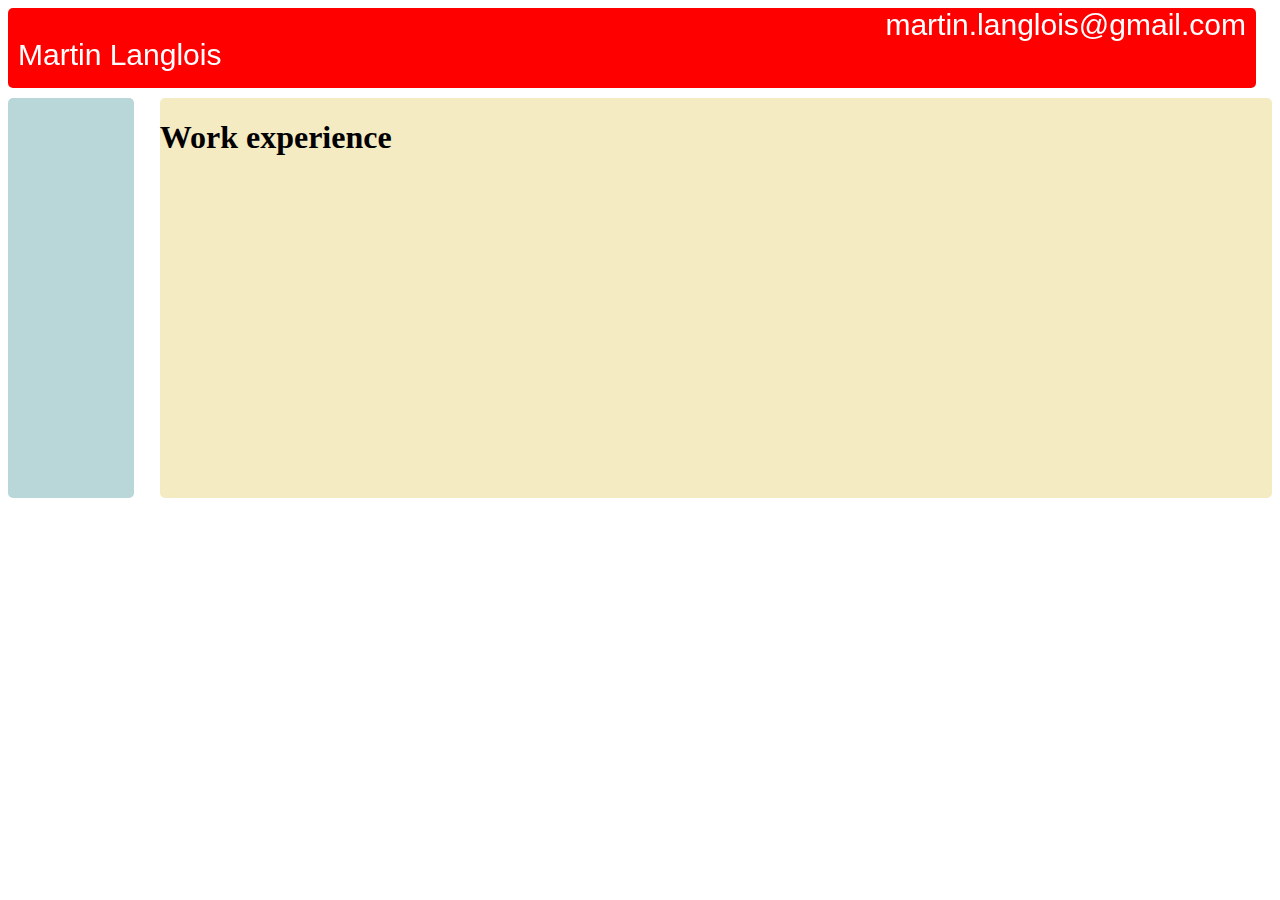
==== CV codecademy/index.html @ 3de3b236 "css css a bit of html" ====
<!DOCTYPE html>
<html>
	<head>
		<link type="text/css" rel="stylesheet" href="style.css"/>
		<title></title>
	</head>
	<body>

	    <div id="header">
			<p id="name">Martin Langlois</p>
			<a href="mailto:martin.langlois@gmail.com" id="mail">martin.langlois@gmail.com</a>
		</div>
	    <div class="left"></div>
	    <div class="right">
			<h1>Work experience</h1>
		</div>
	    <div id="footer"></div>
	</body>
</html>
---- CV codecademy/style.css ----
div {
    border-radius: 5px;
    
}
#header {
    z-index: 1;
    height: 80px;
    width: 97.5%;
    background: red;
    position: fixed;
}
.left {
	position: relative;
	float: left;
	margin-top: 90px;
	width: 10%;
	height: 400px;
	background-color: #B9D7D9;
	margin-bottom: 10px;
  
}
.right {
    position: relative;
	float: right;
	margin-top: 90px;
	width: 88%;
	height: 400px;
	background-color: #F4EBC3;
	margin-bottom: 10px;
}
#footer {
    clear: both;
    color: yellow;
    height: 10px;
    width: 100%;
}

#name {
    float: left;
    font-family: Helvetica;
    font-size: 30px;
    color: white;
    margin-left: 10px;
}

#mail {
    float: right;
    font-family: Helvetica; 
    font-size: 30px;
    text-decoration: none;
    color: white;
    margin-right: 10px;
    
}
h1  {
    text-decoration: bold;
    
}
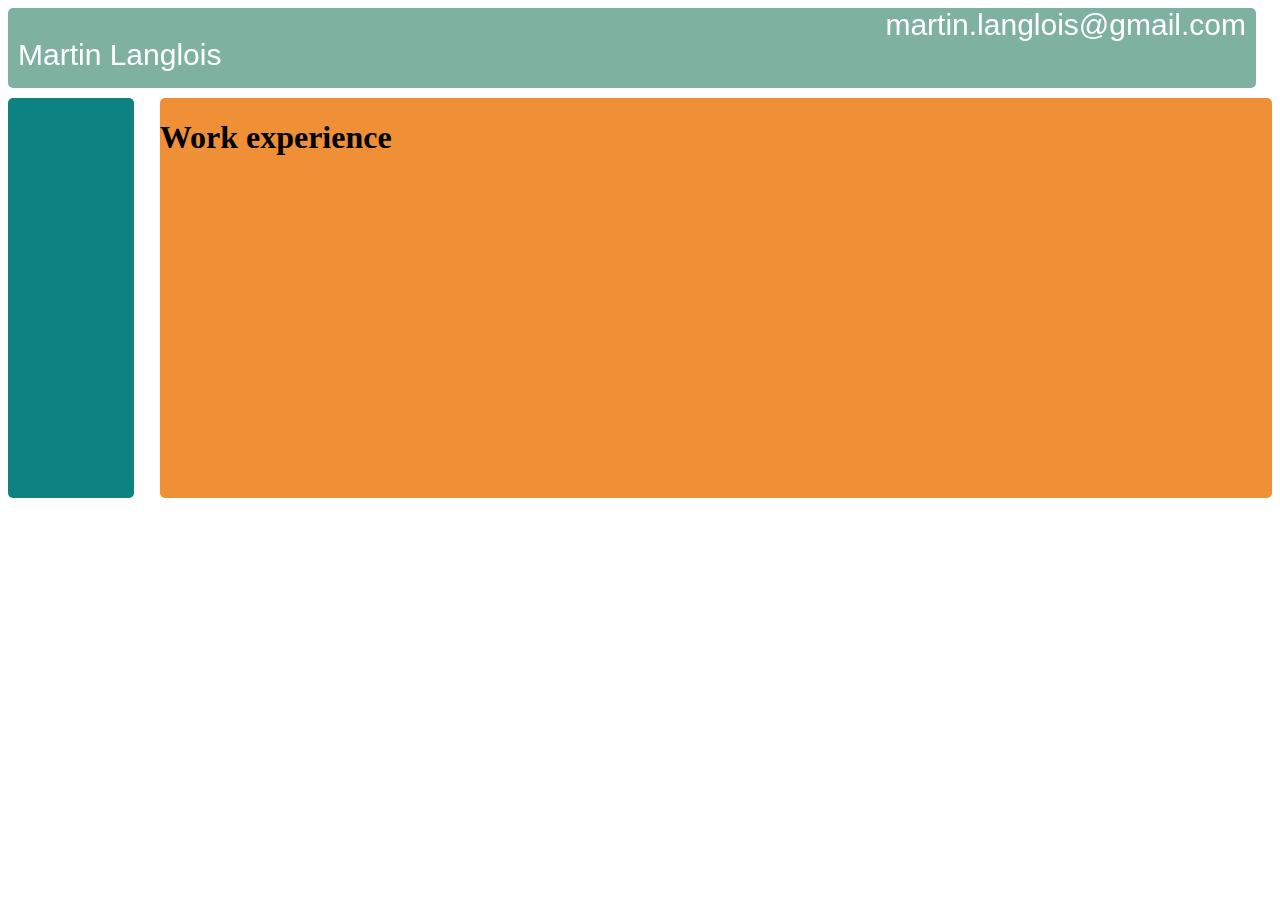
==== commit 6c852c6f: "kfgsfdk" ====
--- a/CV codecademy/index.html
+++ b/CV codecademy/index.html
@@ -13,6 +13,7 @@
 	    <div class="left"></div>
 	    <div class="right">
 			<h1>Work experience</h1>
+			
 		</div>
 	    <div id="footer"></div>
 	</body>
--- a/CV codecademy/style.css
+++ b/CV codecademy/style.css
@@ -6,7 +6,7 @@
     z-index: 1;
     height: 80px;
     width: 97.5%;
-    background: red;
+    background: #7EB19F;
     position: fixed;
 }
 .left {
@@ -15,7 +15,7 @@
 	margin-top: 90px;
 	width: 10%;
 	height: 400px;
-	background-color: #B9D7D9;
+	background-color: #0C8282;
 	margin-bottom: 10px;
   
 }
@@ -25,7 +25,7 @@
 	margin-top: 90px;
 	width: 88%;
 	height: 400px;
-	background-color: #F4EBC3;
+	background-color: #EF9037;
 	margin-bottom: 10px;
 }
 #footer {
@@ -54,5 +54,4 @@
 }
 h1  {
     text-decoration: bold;
-    
-}+    }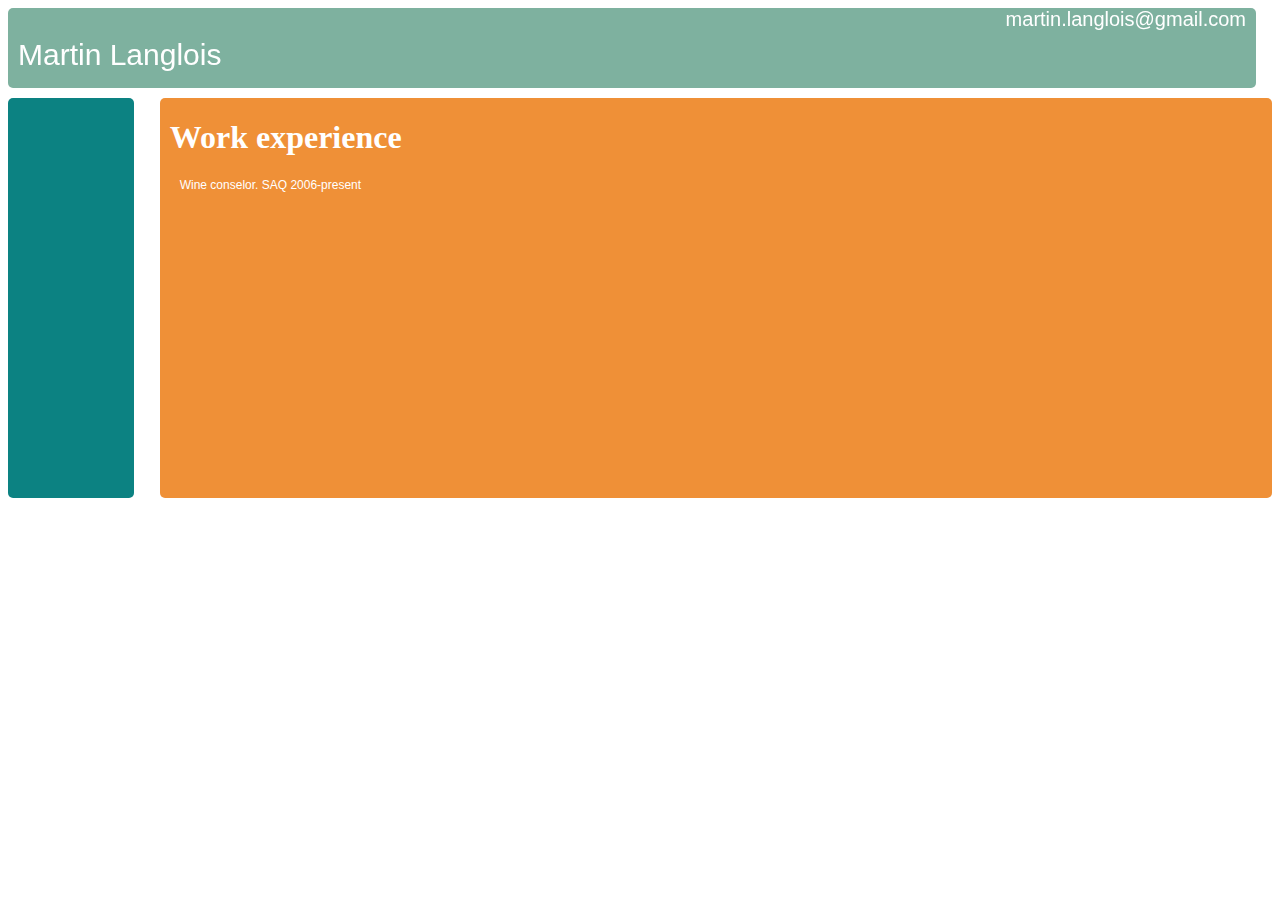
==== commit 1ae30e60: "more html & css" ====
--- a/CV codecademy/index.html
+++ b/CV codecademy/index.html
@@ -13,6 +13,8 @@
 	    <div class="left"></div>
 	    <div class="right">
 			<h1>Work experience</h1>
+			<p>Wine conselor. SAQ 2006-present<br>
+				</p>
 			
 		</div>
 	    <div id="footer"></div>
--- a/CV codecademy/style.css
+++ b/CV codecademy/style.css
@@ -37,7 +37,7 @@
 
 #name {
     float: left;
-    font-family: Helvetica;
+    font-family: Verdana, Geneva, Tahoma, sans-serif;
     font-size: 30px;
     color: white;
     margin-left: 10px;
@@ -45,8 +45,8 @@
 
 #mail {
     float: right;
-    font-family: Helvetica; 
-    font-size: 30px;
+    font-family: Verdana, Geneva, Tahoma, sans-serif; 
+    font-size: 20px;
     text-decoration: none;
     color: white;
     margin-right: 10px;
@@ -54,4 +54,14 @@
 }
 h1  {
     text-decoration: bold;
-    }+    margin-left: 10px;
+    color: #fff;
+    }
+
+p {
+    font-family: Verdana, Geneva, Tahoma, sans-serif;
+    font-size: 12px;
+    margin-left: 20px;
+    color: #fff
+
+}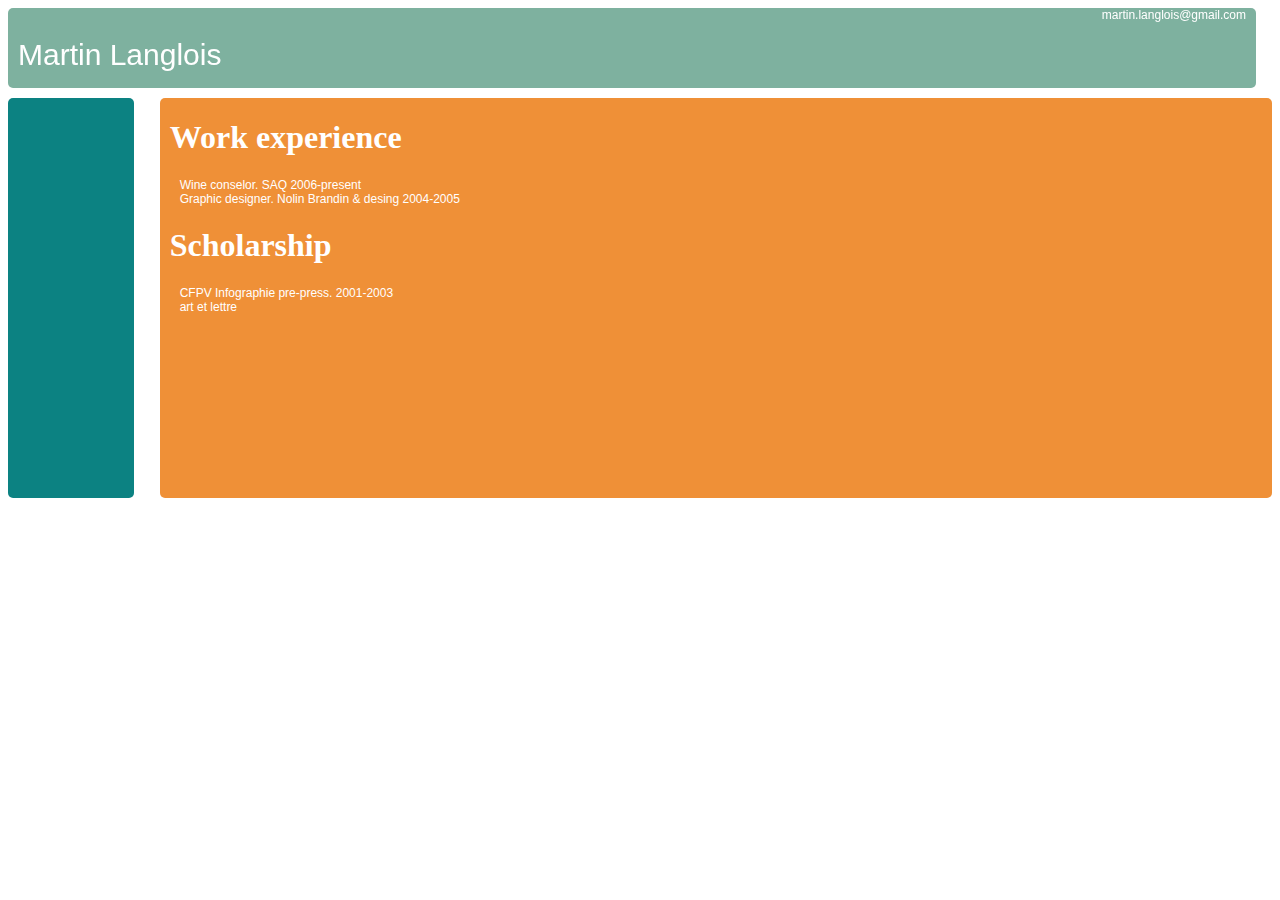
==== commit 5157b298: "edbqke" ====
--- a/CV codecademy/index.html
+++ b/CV codecademy/index.html
@@ -14,7 +14,11 @@
 	    <div class="right">
 			<h1>Work experience</h1>
 			<p>Wine conselor. SAQ 2006-present<br>
+			Graphic designer. Nolin Brandin & desing 2004-2005<br>
 				</p>
+				<h1>Scholarship</h1>
+				<p>CFPV Infographie pre-press. 2001-2003<br>
+				art et lettre</p>
 			
 		</div>
 	    <div id="footer"></div>
--- a/CV codecademy/style.css
+++ b/CV codecademy/style.css
@@ -46,7 +46,7 @@
 #mail {
     float: right;
     font-family: Verdana, Geneva, Tahoma, sans-serif; 
-    font-size: 20px;
+    font-size: 12px;
     text-decoration: none;
     color: white;
     margin-right: 10px;
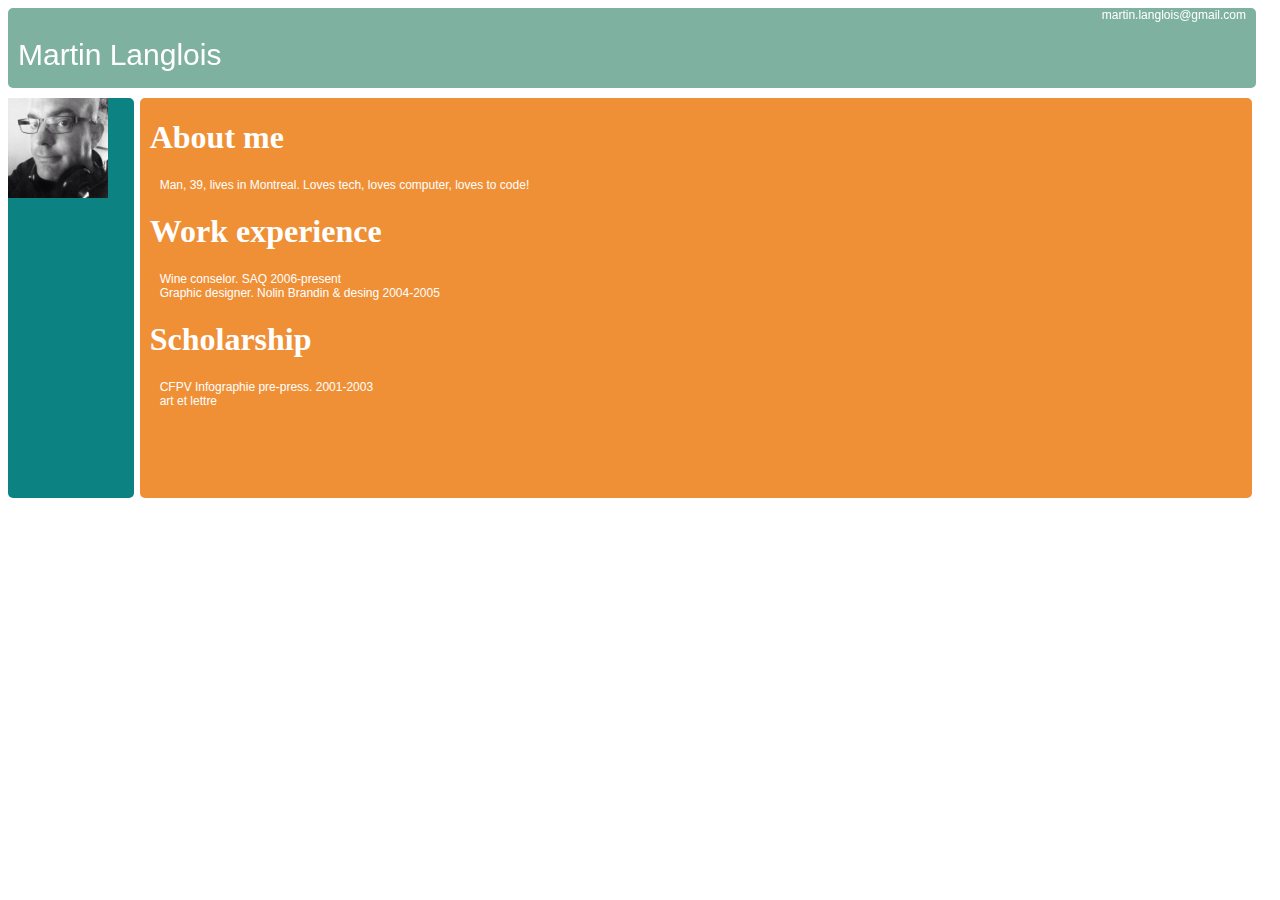
==== commit 0abcaed4: "html change" ====
--- a/CV codecademy/index.html
+++ b/CV codecademy/index.html
@@ -10,8 +10,10 @@
 			<p id="name">Martin Langlois</p>
 			<a href="mailto:martin.langlois@gmail.com" id="mail">martin.langlois@gmail.com</a>
 		</div>
-	    <div class="left"></div>
+	    <div class="left"><img src="me.jpg" height="100" width="100" ></div>
 	    <div class="right">
+			<h1>About me</h1>
+			<p>Man, 39, lives in Montreal. Loves tech, loves computer, loves to code!</p>
 			<h1>Work experience</h1>
 			<p>Wine conselor. SAQ 2006-present<br>
 			Graphic designer. Nolin Brandin & desing 2004-2005<br>
--- a/CV codecademy/style.css
+++ b/CV codecademy/style.css
@@ -27,6 +27,7 @@
 	height: 400px;
 	background-color: #EF9037;
 	margin-bottom: 10px;
+    margin-right: 20px
 }
 #footer {
     clear: both;
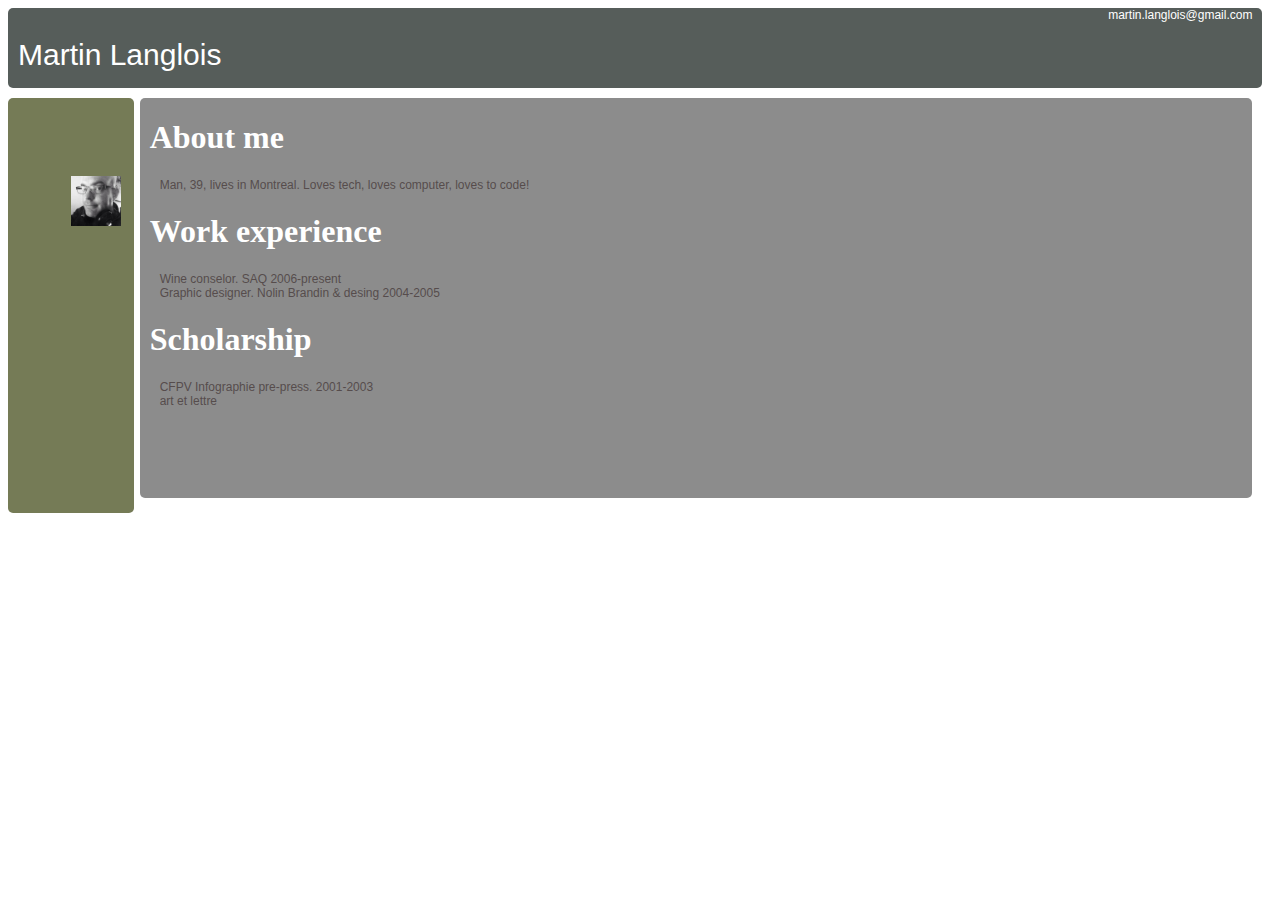
==== commit a589dcdb: "css add image class" ====
--- a/CV codecademy/index.html
+++ b/CV codecademy/index.html
@@ -10,7 +10,7 @@
 			<p id="name">Martin Langlois</p>
 			<a href="mailto:martin.langlois@gmail.com" id="mail">martin.langlois@gmail.com</a>
 		</div>
-	    <div class="left"><img src="me.jpg" height="100" width="100" ></div>
+	    <div class="left"><img src="me.jpg" height="100" width="100" align="middle" class="image"></div>
 	    <div class="right">
 			<h1>About me</h1>
 			<p>Man, 39, lives in Montreal. Loves tech, loves computer, loves to code!</p>
--- a/CV codecademy/style.css
+++ b/CV codecademy/style.css
@@ -5,9 +5,9 @@
 #header {
     z-index: 1;
     height: 80px;
-    width: 97.5%;
-    background: #7EB19F;
-    position: fixed;
+    width: 98%;
+    background: #565d5a;
+    position: absolute;
 }
 .left {
 	position: relative;
@@ -15,9 +15,17 @@
 	margin-top: 90px;
 	width: 10%;
 	height: 400px;
-	background-color: #0C8282;
+	background-color: #757b56;
 	margin-bottom: 10px;
+    padding-top: 15px;
   
+}
+
+.image {
+margin: auto;
+    width: 50px;
+    height: 50px;
+    padding: 50%;
 }
 .right {
     position: relative;
@@ -25,14 +33,14 @@
 	margin-top: 90px;
 	width: 88%;
 	height: 400px;
-	background-color: #EF9037;
+	background-color: #8c8c8c;
 	margin-bottom: 10px;
     margin-right: 20px
 }
 #footer {
     clear: both;
     color: yellow;
-    height: 10px;
+    height: 30px;
     width: 100%;
 }
 
@@ -63,6 +71,4 @@
     font-family: Verdana, Geneva, Tahoma, sans-serif;
     font-size: 12px;
     margin-left: 20px;
-    color: #fff
-
-}+    color: #564c4c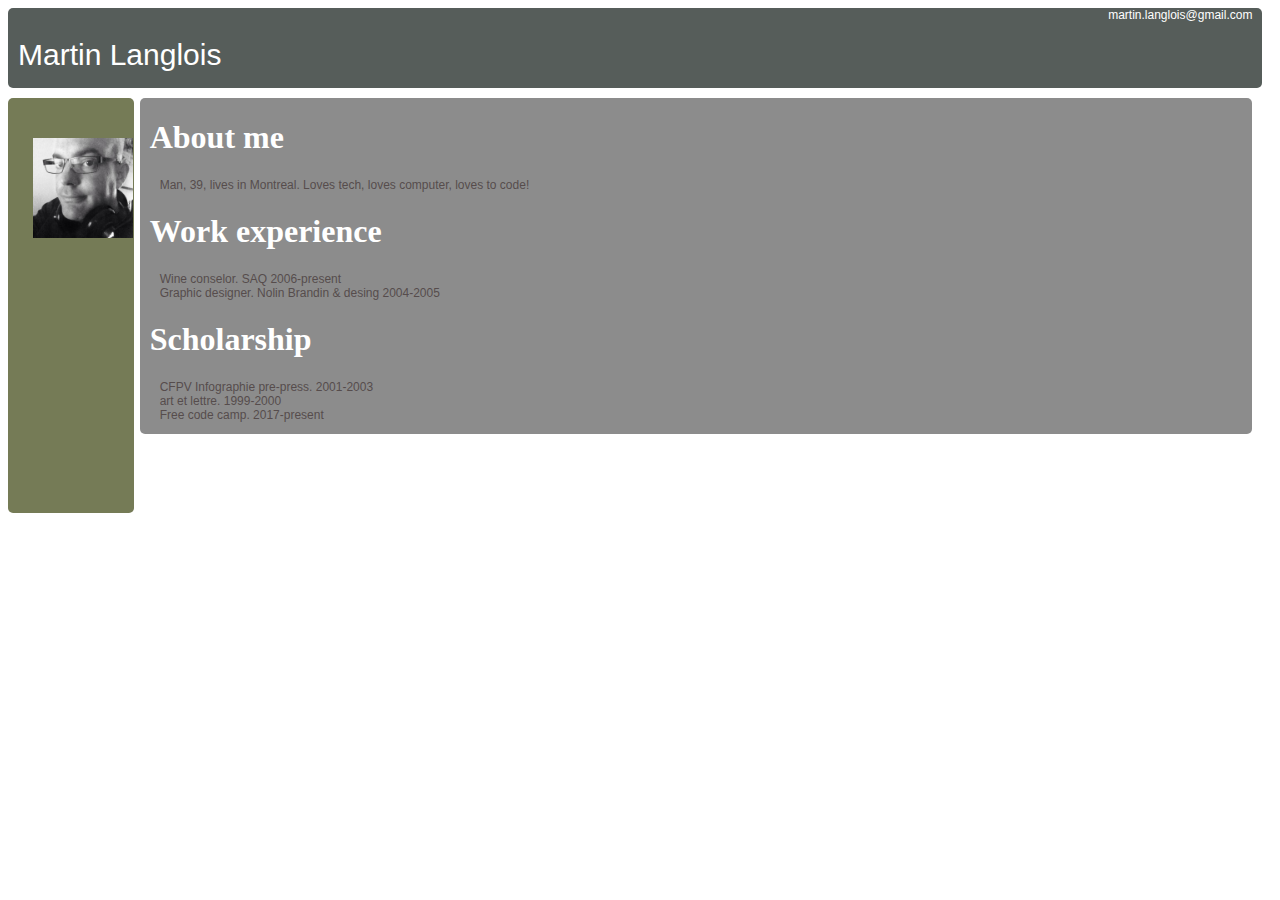
==== commit 8534b31a: "zczcs" ====
--- a/CV codecademy/index.html
+++ b/CV codecademy/index.html
@@ -20,7 +20,7 @@
 				</p>
 				<h1>Scholarship</h1>
 				<p>CFPV Infographie pre-press. 2001-2003<br>
-				art et lettre</p>
+				art et lettre. 1999-2000<br>Free code camp. 2017-present</p>
 			
 		</div>
 	    <div id="footer"></div>
--- a/CV codecademy/style.css
+++ b/CV codecademy/style.css
@@ -8,6 +8,12 @@
     width: 98%;
     background: #565d5a;
     position: absolute;
+}
+.image {
+margin: auto;
+    width: 100px;
+    height: 100px;
+    padding: 20%;
 }
 .left {
 	position: relative;
@@ -21,18 +27,12 @@
   
 }
 
-.image {
-margin: auto;
-    width: 50px;
-    height: 50px;
-    padding: 50%;
-}
 .right {
     position: relative;
 	float: right;
 	margin-top: 90px;
 	width: 88%;
-	height: 400px;
+	height: 100%;
 	background-color: #8c8c8c;
 	margin-bottom: 10px;
     margin-right: 20px
@@ -71,4 +71,5 @@
     font-family: Verdana, Geneva, Tahoma, sans-serif;
     font-size: 12px;
     margin-left: 20px;
-    color: #564c4c+    color: #564c4c;
+}